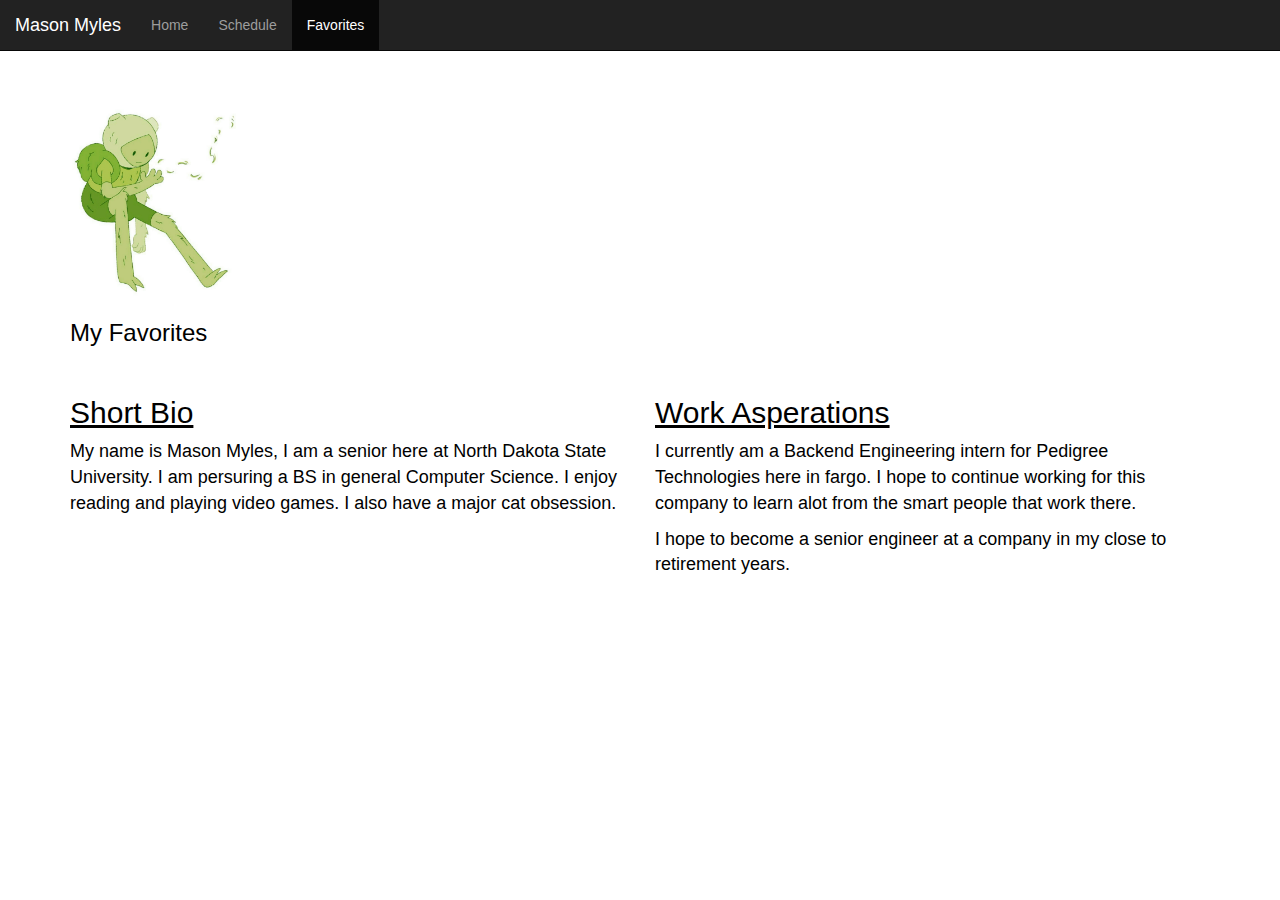
==== favorites.html @ 410427b4 "some more work" ====
<!DOCTYPE html>
<html lang="en">
  <head>
    <meta charset="utf-8" />
    <meta name="viewport" content="width=device-width, initial-scale=1" />
    <link
      rel="stylesheet"
      href="https://maxcdn.bootstrapcdn.com/bootstrap/3.4.1/css/bootstrap.min.css"
    />
    <link rel="stylesheet" href="./css/globalstyles.css" />
    <script src="https://ajax.googleapis.com/ajax/libs/jquery/3.7.1/jquery.min.js"></script>
    <script src="https://maxcdn.bootstrapcdn.com/bootstrap/3.4.1/js/bootstrap.min.js"></script>
  </head>
  <body style="height: 600px">
    <nav class="navbar navbar-inverse navbar-fixed-top">
      <div class="container-fluid">
        <div class="navbar-header">
          <a class="navbar-brand" href="./home.html">Mason Myles</a>
        </div>
        <ul class="nav navbar-nav">
          <li><a href="./index.html">Home</a></li>
          <li><a href="./schedule.html">Schedule</a></li>
          <li class="active"><a href="./favorites.html">Favorites</a></li>
        </ul>
      </div>
    </nav>
    <div class="container" style="margin-top: 100px">
      <div class="center-block">
        <img
          src="./images/af1c74e2598dfdbdf9eb5b68a6b43c25.jpg"
          class="img-fluid"
          style="max-width: 200px; max-height: 200px"
          alt="Fern.JPEG"
        />
      </div>
      <h3>My Favorites</h3>
      <br />
      <div class="row">
        <div class="col-md-6">
          <h2 style="text-decoration: underline">Short Bio</h2>
          <p>
            My name is Mason Myles, I am a senior here at North Dakota State
            University. I am persuring a BS in general Computer Science. I enjoy
            reading and playing video games. I also have a major cat obsession.
          </p>
          <p></p>
        </div>
        <div class="col-md-6">
          <h2 style="text-decoration: underline">Work Asperations</h2>
          <p>
            I currently am a Backend Engineering intern for Pedigree
            Technologies here in fargo. I hope to continue working for this
            company to learn alot from the smart people that work there.
          </p>
          <p>
            I hope to become a senior engineer at a company in my close to
            retirement years.
          </p>
        </div>
      </div>
    </div>
  </body>
</html>
---- css/globalstyles.css ----
body {
  background-color: white;
  color: black;
}

button {
  display: block;
  margin: 300px auto;
}

img {
  display: block;
  max-width: 100%;
  height: auto;
}

p {
  font-size: large;
}
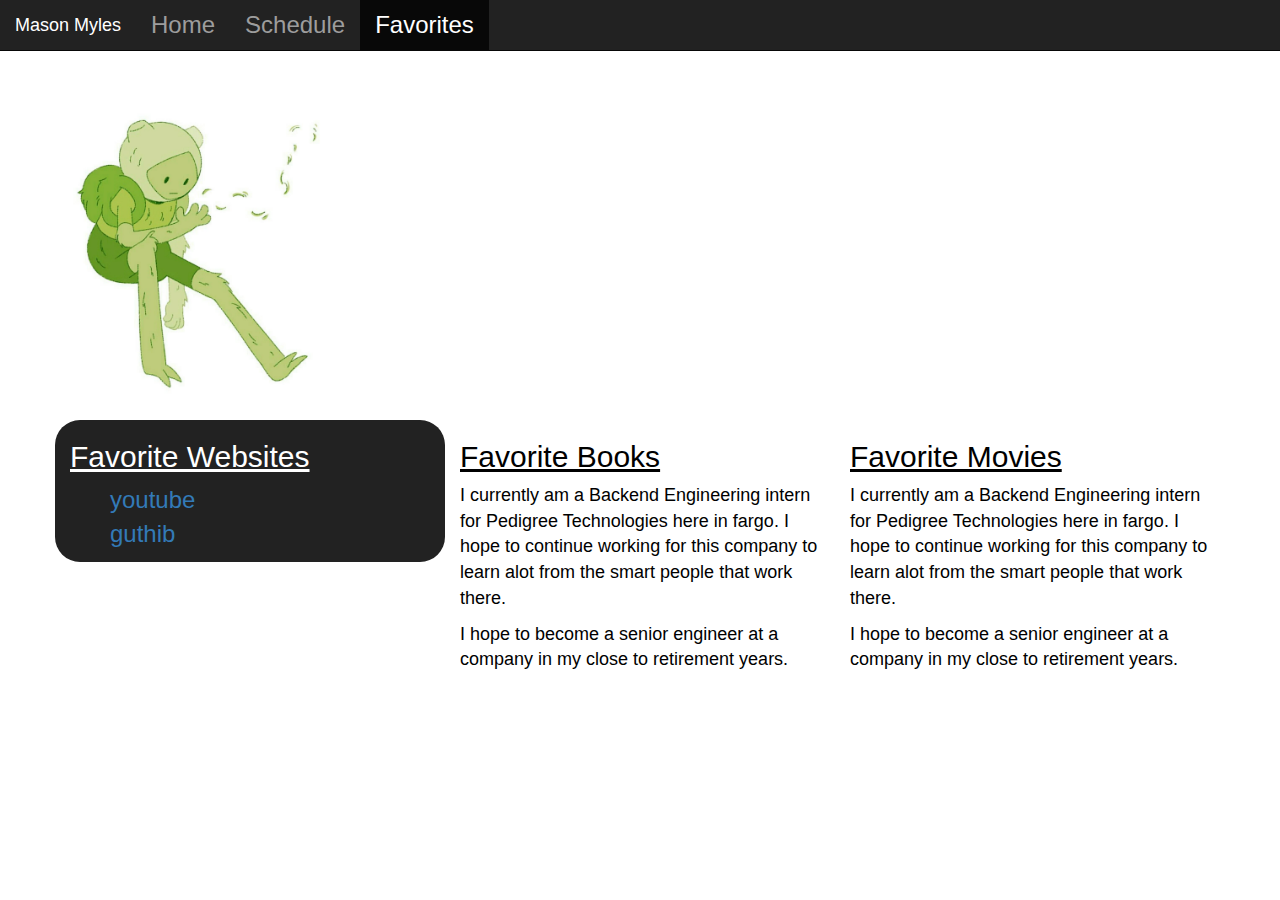
==== commit c3600a67: "some work" ====
--- a/favorites.html
+++ b/favorites.html
@@ -29,24 +29,36 @@
         <img
           src="./images/af1c74e2598dfdbdf9eb5b68a6b43c25.jpg"
           class="img-fluid"
-          style="max-width: 200px; max-height: 200px"
+          style="max-width: 300px; max-height: 300px"
           alt="Fern.JPEG"
         />
       </div>
-      <h3>My Favorites</h3>
       <br />
       <div class="row">
-        <div class="col-md-6">
-          <h2 style="text-decoration: underline">Short Bio</h2>
-          <p>
-            My name is Mason Myles, I am a senior here at North Dakota State
-            University. I am persuring a BS in general Computer Science. I enjoy
-            reading and playing video games. I also have a major cat obsession.
-          </p>
+        <div class="col-md-4" style="border-radius: 25px; background: #222">
+          <h2 style="text-decoration: underline; color: white">
+            Favorite Websites
+          </h2>
+          <ul>
+            <li><a href="https://www.youtube.com">youtube</a></li>
+            <li><a href="https://guthib.com">guthib</a></li>
+          </ul>
           <p></p>
         </div>
-        <div class="col-md-6">
-          <h2 style="text-decoration: underline">Work Asperations</h2>
+        <div class="col-md-4">
+          <h2 style="text-decoration: underline">Favorite Books</h2>
+          <p>
+            I currently am a Backend Engineering intern for Pedigree
+            Technologies here in fargo. I hope to continue working for this
+            company to learn alot from the smart people that work there.
+          </p>
+          <p>
+            I hope to become a senior engineer at a company in my close to
+            retirement years.
+          </p>
+        </div>
+        <div class="col-md-4">
+          <h2 style="text-decoration: underline">Favorite Movies</h2>
           <p>
             I currently am a Backend Engineering intern for Pedigree
             Technologies here in fargo. I hope to continue working for this
--- a/css/globalstyles.css
+++ b/css/globalstyles.css
@@ -17,3 +17,12 @@
 p {
   font-size: large;
 }
+
+a {
+  font-size: x-large;
+  list-style: none;
+}
+
+ul {
+  list-style-type: none;
+}
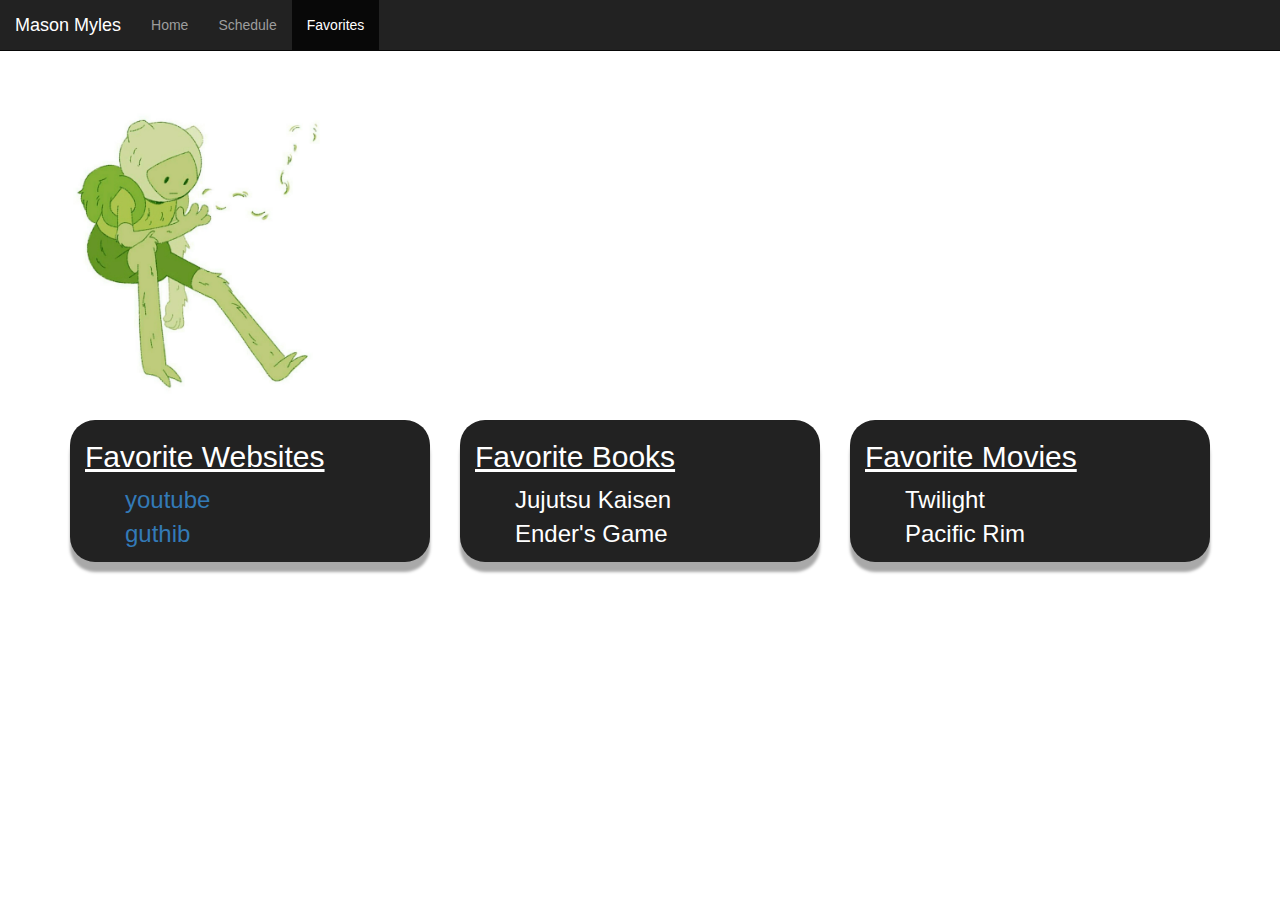
==== commit 4b913496: "finishing touch" ====
--- a/favorites.html
+++ b/favorites.html
@@ -35,39 +35,62 @@
       </div>
       <br />
       <div class="row">
-        <div class="col-md-4" style="border-radius: 25px; background: #222">
-          <h2 style="text-decoration: underline; color: white">
-            Favorite Websites
-          </h2>
-          <ul>
-            <li><a href="https://www.youtube.com">youtube</a></li>
-            <li><a href="https://guthib.com">guthib</a></li>
-          </ul>
-          <p></p>
+        <div class="col-md-4">
+          <div
+            class="col-md-12"
+            style="
+              border-radius: 25px;
+              background: #222;
+              color: white;
+              box-shadow: 0 10px 3px darkgray;
+            "
+          >
+            <h2 style="text-decoration: underline; color: white">
+              Favorite Websites
+            </h2>
+            <ul>
+              <li><a href="https://www.youtube.com">youtube</a></li>
+              <li><a href="https://guthib.com">guthib</a></li>
+            </ul>
+            <p></p>
+          </div>
         </div>
         <div class="col-md-4">
-          <h2 style="text-decoration: underline">Favorite Books</h2>
-          <p>
-            I currently am a Backend Engineering intern for Pedigree
-            Technologies here in fargo. I hope to continue working for this
-            company to learn alot from the smart people that work there.
-          </p>
-          <p>
-            I hope to become a senior engineer at a company in my close to
-            retirement years.
-          </p>
+          <div
+            class="col-md-12"
+            style="
+              border-radius: 25px;
+              background: #222;
+              color: white;
+              box-shadow: 0 10px 3px darkgray;
+            "
+          >
+            <h2 style="text-decoration: underline; color: white">
+              Favorite Books
+            </h2>
+            <ul>
+              <li>Jujutsu Kaisen</li>
+              <li>Ender's Game</li>
+            </ul>
+          </div>
         </div>
+
         <div class="col-md-4">
-          <h2 style="text-decoration: underline">Favorite Movies</h2>
-          <p>
-            I currently am a Backend Engineering intern for Pedigree
-            Technologies here in fargo. I hope to continue working for this
-            company to learn alot from the smart people that work there.
-          </p>
-          <p>
-            I hope to become a senior engineer at a company in my close to
-            retirement years.
-          </p>
+          <div
+            class="col-md-12"
+            style="
+              border-radius: 25px;
+              background: #222;
+              color: white;
+              box-shadow: 0 10px 3px darkgray;
+            "
+          >
+            <h2 style="text-decoration: underline">Favorite Movies</h2>
+            <ul>
+              <li>Twilight</li>
+              <li>Pacific Rim</li>
+            </ul>
+          </div>
         </div>
       </div>
     </div>
--- a/css/globalstyles.css
+++ b/css/globalstyles.css
@@ -18,11 +18,11 @@
   font-size: large;
 }
 
-a {
-  font-size: x-large;
+.container a {
   list-style: none;
 }
 
-ul {
+.container ul {
   list-style-type: none;
+  font-size: x-large;
 }
